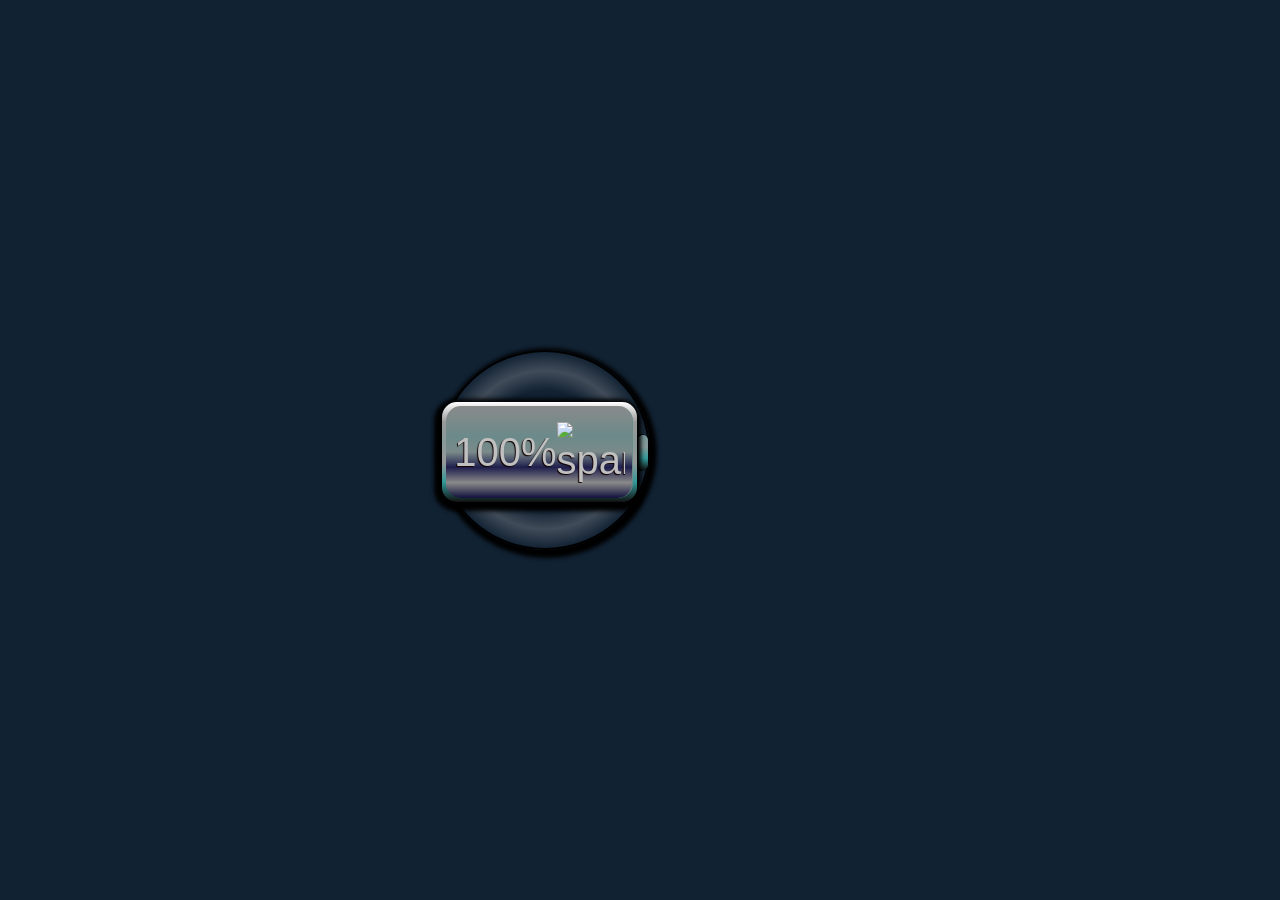
==== battery.html @ 8834c19f "add battery file info about battery" ====
<!doctype html>
<html lang="en">
  <head>
    <title>Battery</title>
    <style>
       * {
            margin: 0;
            padding: 0;
            box-sizing: border-box;
          }
      body {
            width:400px;
          height:400px;
          position: absolute;
          top:50%;
          left:50%;
          background:#123;
          transform: translate(-50%, -50%);
          font-family: sans-serif;
      }
    .battery {
          display: flex;
          align-items: center;
          color:#452;
          margin-top:-30px;
          transform:rotate(-90deg);
          transition:.7s;
    }
    #container{
      margin-top:100px;
      border-radius: 50%;
      width:210px;
      height:200px;
      border:2px solid black;
      box-shadow:2px 3px 4px 5px black;
      background:radial-gradient(rgba(209, 219, 228, 0.3),transparent, rgba(20, 20, 20, 0.4),transparent,rgba(177, 172, 177, 0.3),transparent,transparent,rgba(178, 204, 201, 0.4));
     }
    /* Battery main Container */
    .main_container {
        position: relative;
        background:linear-gradient(#fff,#999,#899,#999,#399,#111) ;
        width: 200px;/*300*/
        height: 100px;
        padding: 4px;
        border-radius: 15px;
        filter:convert(.5);
        box-shadow:-2px 3px 4px 6px black;
    }
    .right_bar {
      width: 10px;
      height: 35px;
      border-radius: 15px;
      background:linear-gradient(#799,#899,#399,#111) ;
      margin-left: 1px;
      filter:convert(.5);
      box-shadow:-2px 0px 0px 1px black;
      }
      /* main charging bar  */
    .main_container > .charging_bar {
      position: relative;
      background:linear-gradient(#999,#899,#799,#899,#225,#999,#114) ;
      border-radius: 15px;
      width: 0;
      height: 100%;
      z-index: 9;
      border-right:1px solid #799;
      animation: animate 8s linear;
      filter:convert();
      filter:brightness(.9);
    }
      /* the charging animation from the left */
    @keyframes animate {
      0% {
        width: 0;
      }
      10%{
        width:30px;
      }
      15%{
        width:30px;
      }
      25%{
        width:50px;
      }
      50%{
        width:100px;
      }
      80%{
        width:150px;
      }
      90%{
        width:170px;
      }
    }
    /* Charging information  such as battery % and charging Icon */
    .main_container > .charging_info {
      position: absolute;
      content: "";
      inset: 0;
      display: flex;
      align-items: center;
      justify-content: center;
      z-index: 10;
      font-size: 40px;
      animation:animate2 8s linear;
      text-shadow:-1px 1px 1px #100;
      width: 100%;
      color:silver;
    }
     /* the charging animation from the left */
    @keyframes animate2 {
      0% {
        color:#456;
      }
      25%{
        color:#799;
      }
      50%{
        color:rgb(134, 172, 172);
      }
      80%{
        color:rgb(196, 218, 218);
      }
    }
    /* Charging Icon */
    .charging_info > img {
      width: 35%;
      display: none;
    }
    /* Other information such as discharging time */
    .other_info {
      position: absolute;
      inset: 12px;
      z-index: 10;
      display: none;
      color:#123;
      font-weight: bold;
    }
    .discharging_time {
      color:#123;
      font-weight: bold;
    }
    
  
    </style>
  </head>
  <body>
    <div id="container">
      <div class="battery">
        <div class="main_container">
          <!--  charging information  -->
          <div class="charging_info">
            <p class="battery_level"></p>
            <img class="charging_icon" src="https://i.ibb.co/Zhdprs7/spark.png" alt="spark" />
          </div>
          <!--  Charging bar  -->
        <div class="charging_bar"></div>
        <!--  Charging other info  -->
        <div class="other_info">
          <p>Discharging : <span class="discharging_time"></span></p>
        </div>
      </div>
      <div class="right_bar"></div>
    </div>
</div>
<script>

        // all the containers we need to update the battery information
        const batterybox = document.querySelector(".battery");
        const chargingIcon = document.querySelector(".charging_icon");
        const batteryLevel = document.querySelector(".battery_level");
        const chargingBar = document.querySelector(".charging_bar");
        const dischargingTime = document.querySelector(".discharging_time");
        const otherInfo = document.querySelector(".other_info");
        // Getting battery it returns a propmise
        navigator.getBattery().then((battery) => {
          /* Update all the battery information which is a combination of multiple functions */
          function updateAllBatteryInfo() {
            updateChargeInfo();
            updateLevelInfo();
            updateDischargingInfo();
          }
          //   Running as the promise returns battery
          updateAllBatteryInfo();
          //  Event Listener, when the charging status changes
          //  it checks that does your device is plugged in or not
          battery.addEventListener("chargingchange", function () {
            updateAllBatteryInfo();
          });
          //  Event Listener, when the Battery Level Changes
          battery.addEventListener("levelchange", function () {
            updateAllBatteryInfo();
          });
          //  Event Listener, when the discharging Time Change
          //  it checks that does your device is plugged in or not
          battery.addEventListener("dischargingtimechange", function () {
            updateAllBatteryInfo();
          });
          //   Updating the battery Level container and the charging bar width
          function updateLevelInfo() {
            batteryLevel.textContent = `${parseInt(battery.level * 100)}%`;
            chargingBar.style.width = `${parseInt(battery.level * 100)}%`;
            let thing = parseInt(battery.level * 100);
            if(thing === 100){
               batterybox.style.transform ='rotate(0deg)';
               batterybox.style.marginTop ='50'+'px';
            }else{
               batterybox.style.marginTop ='-30'+'px';
            }
  
          }
          function updateChargeInfo() {
 
            battery.charging
              ? ((chargingBar.style.animationIterationCount = "infinite"),
                (chargingIcon.style.display = "inline-flex"),
                (otherInfo.style.display = "none"))
              : ((chargingIcon.style.display = "none"),
                (otherInfo.style.display = "inline-flex"),
                (chargingBar.style.animationIterationCount = "initial"));
          }
          //   updating the Discharging Information
          function updateDischargingInfo() {
            const dischargeTime = parseInt(battery.dischargingTime / 60) ? true : false;
            dischargeTime
              ? ((dischargingTime.textContent = `${parseInt(
                  battery.dischargingTime / 60
                )} m`),
                (otherInfo.style.display = "flex"))
              : (otherInfo.style.display = "none");
          }
        });

</script>
  </body>
</html>
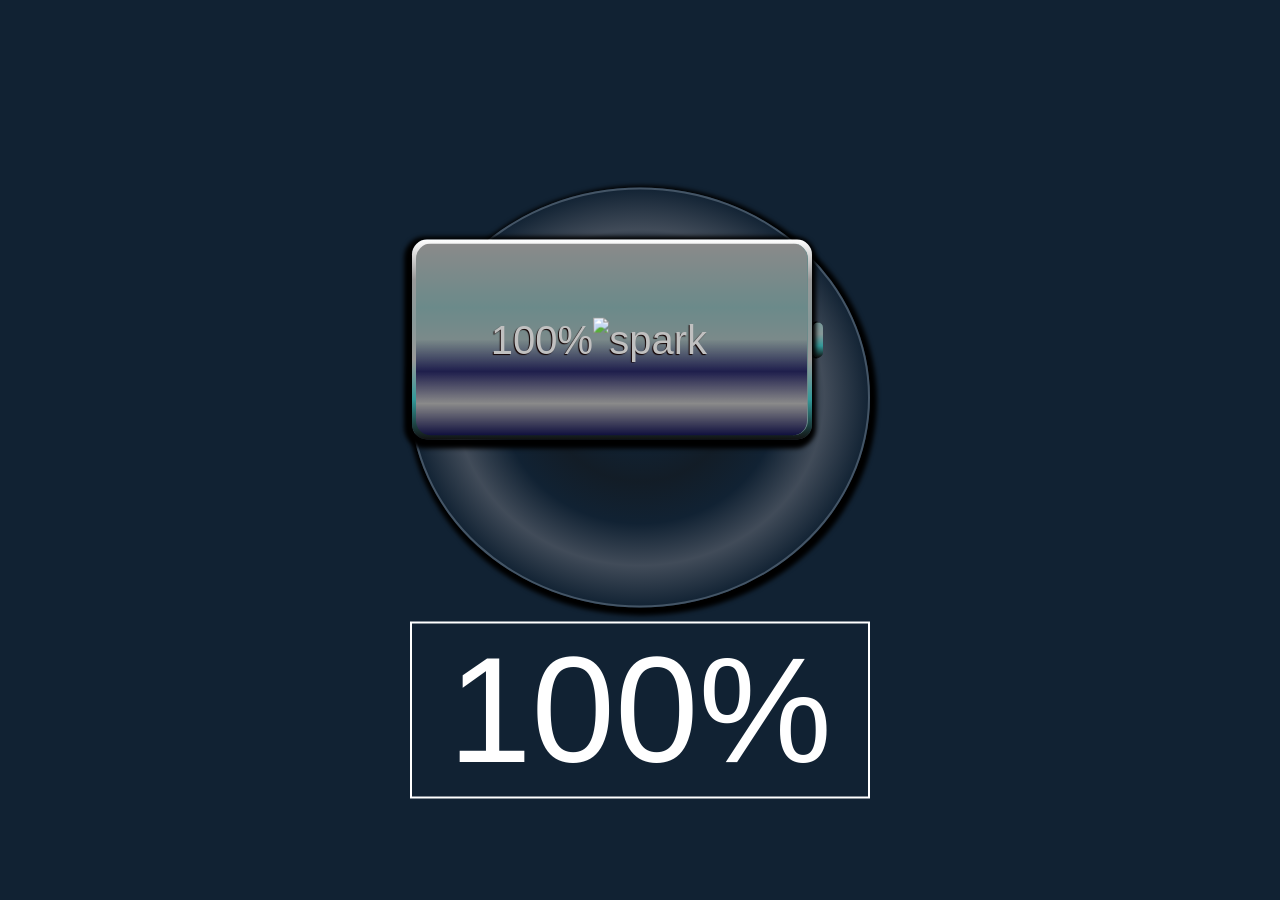
==== commit 7ee5b335: "Update battery.html change code ...." ====
--- a/battery.html
+++ b/battery.html
@@ -9,8 +9,8 @@
             box-sizing: border-box;
           }
       body {
-            width:400px;
-          height:400px;
+            /*width:400px;
+          height:400px;*/
           position: absolute;
           top:50%;
           left:50%;
@@ -27,11 +27,18 @@
           transition:.7s;
     }
     #container{
+      background-image:url("https://i.ibb.co/Zhdprs7/spark.png");
+      background-position: center;
+background-repeat: no-repeat;
+  background-attachment: fixed;
+background-size: 300px 100px;
       margin-top:100px;
       border-radius: 50%;
       width:210px;
       height:200px;
-      border:2px solid black;
+width:460px;
+      height:420px;
+      border:2px solid #456;
       box-shadow:2px 3px 4px 5px black;
       background:radial-gradient(rgba(209, 219, 228, 0.3),transparent, rgba(20, 20, 20, 0.4),transparent,rgba(177, 172, 177, 0.3),transparent,transparent,rgba(178, 204, 201, 0.4));
      }
@@ -39,8 +46,8 @@
     .main_container {
         position: relative;
         background:linear-gradient(#fff,#999,#899,#999,#399,#111) ;
-        width: 200px;/*300*/
-        height: 100px;
+        width: 400px;/*300*/
+        height: 200px;
         padding: 4px;
         border-radius: 15px;
         filter:convert(.5);
@@ -163,6 +170,9 @@
       <div class="right_bar"></div>
     </div>
 </div>
+<div id="batteryInfo" style="color:white;font-size:150px;border:2px solid white;text-align:center;margin:14px 0px">
+
+</div>
 <script>
 
         // all the containers we need to update the battery information
@@ -172,6 +182,7 @@
         const chargingBar = document.querySelector(".charging_bar");
         const dischargingTime = document.querySelector(".discharging_time");
         const otherInfo = document.querySelector(".other_info");
+       let batteryInfo =document.querySelector("#batteryInfo");
         // Getting battery it returns a propmise
         navigator.getBattery().then((battery) => {
           /* Update all the battery information which is a combination of multiple functions */
@@ -200,6 +211,7 @@
           function updateLevelInfo() {
             batteryLevel.textContent = `${parseInt(battery.level * 100)}%`;
             chargingBar.style.width = `${parseInt(battery.level * 100)}%`;
+            batteryInfo.textContent=`${parseInt(battery.level * 100)}%`;
             let thing = parseInt(battery.level * 100);
             if(thing === 100){
                batterybox.style.transform ='rotate(0deg)';
@@ -232,5 +244,6 @@
         });
 
 </script>
+  
   </body>
 </html>
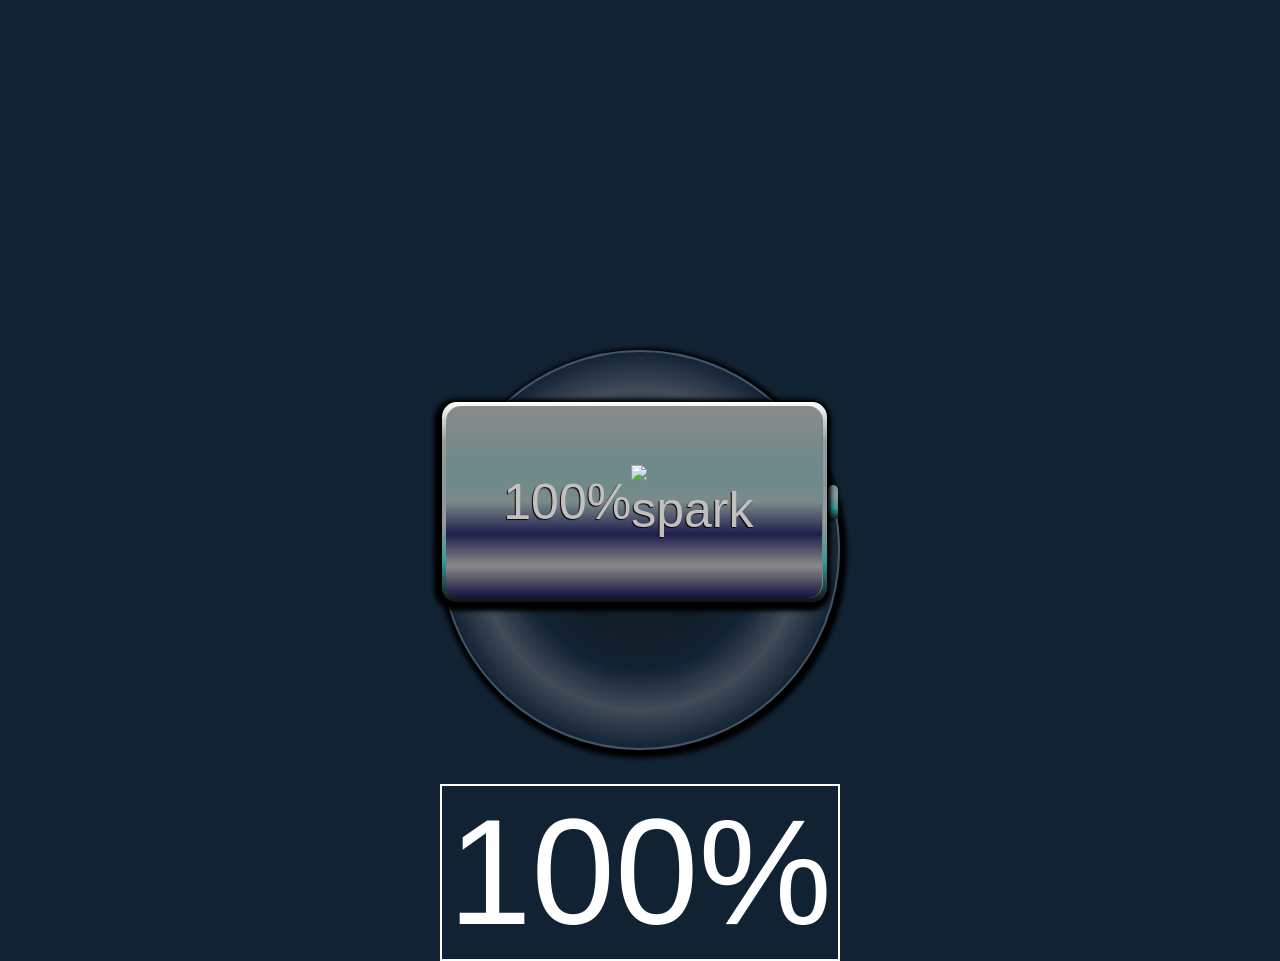
==== commit c7fd1a31: "Update battery.html updating code battery" ====
--- a/battery.html
+++ b/battery.html
@@ -7,16 +7,18 @@
             margin: 0;
             padding: 0;
             box-sizing: border-box;
+            max-width:400px !important;
+            max-height:400px !important;
+            font-size:50px;
           }
       body {
-            /*width:400px;
-          height:400px;*/
           position: absolute;
           top:50%;
           left:50%;
           background:#123;
           transform: translate(-50%, -50%);
           font-family: sans-serif;
+          overflow:hidden !important;
       }
     .battery {
           display: flex;
@@ -170,7 +172,7 @@
       <div class="right_bar"></div>
     </div>
 </div>
-<div id="batteryInfo" style="color:white;font-size:150px;border:2px solid white;text-align:center;margin:14px 0px">
+<div id="batteryInfo" style="color:white;font-size:150px;border:2px solid white;text-align:center;margin:34px 0px">
 
 </div>
 <script>
